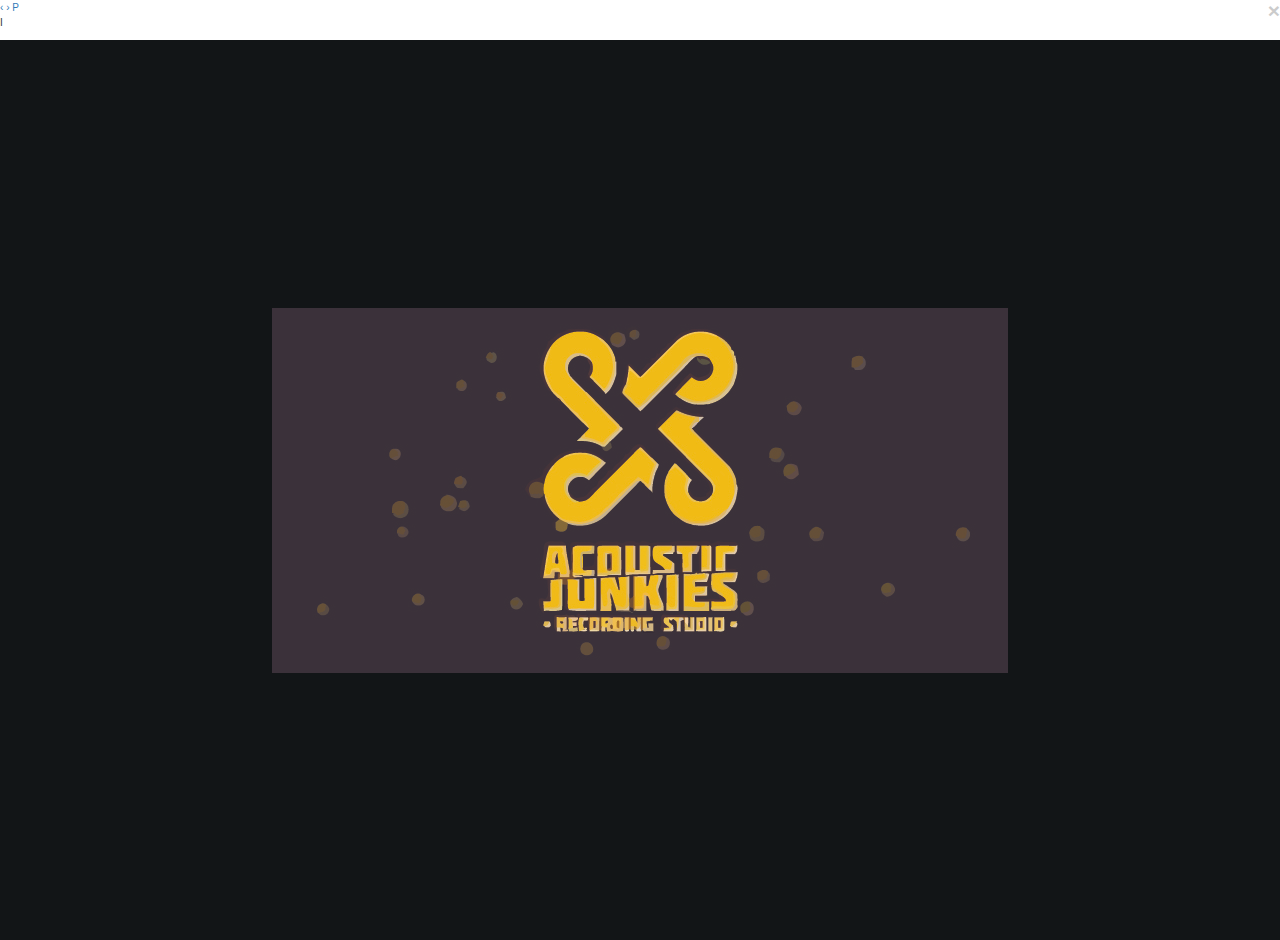
==== index.html @ 77d6bfee "galerry added" ====
<!DOCTYPE html>
<html lang="en">
<head>
    <link rel="stylesheet" type="text/css" href="css/style.css"/>
    <meta charset="UTF-8">
    <title>Acoustic Junkies</title>
    <!-- Latest compiled and minified CSS -->
    <link rel="stylesheet" href="https://maxcdn.bootstrapcdn.com/bootstrap/3.3.5/css/bootstrap.min.css">
    <link rel="stylesheet" href="css/paralax.css">
    <link rel="stylesheet" href="css/style.css">
    <!-- Optional theme -->
    <link rel="stylesheet" href="//blueimp.github.io/Gallery/css/blueimp-gallery.min.css">
    <link rel="stylesheet" href="css/bootstrap-image-gallery.min.css">
</head>
<body>
<script src="js/jquery-1.11.3.min.js"></script>
<div id="blueimp-gallery" class="blueimp-gallery">
    <!-- The container for the modal slides -->
    <div class="slides">
    </div>
    <!-- Controls for the borderless lightbox -->
    <!--<h3 class="title"></h3>-->
    <a class="prev">‹</a>
    <a class="next">›</a>
    <a class="close">×</a>
    <a class="play-pause">P</a>
    <ol class="indicator">I</ol>
    <!-- The modal dialog, which will be used to wrap the lightbox content -->
    <div class="modal fade">
        <div class="modal-dialog">
            <div class="modal-content">
                <div class="modal-header">
                    <button type="button" class="close" aria-hidden="true">&times;</button>
                    <h4 class="modal-title"></h4>
                </div>
                <div class="modal-body next"></div>
                <div class="modal-footer">
                    <button type="button" class="btn btn-default pull-left prev">
                        <i class="glyphicon glyphicon-chevron-left"></i>
                        Previous
                    </button>
                    <button type="button" class="btn btn-primary next">
                        Next
                        <i class="glyphicon glyphicon-chevron-right"></i>
                    </button>
                </div>
            </div>
        </div>
    </div>
</div>
<div class="parallax">
    <div id="startBlock" class="parallax__group">
        <div class="parallax__layer parallax__layer--base">
      </div>
    </div>
    <div id="infoBlock" class="parallax__group">
        <div class="parallax__layer parallax__layer--base">
            <div id="links">
                <a href="images/logo1.jpg" title="Banana" data-gallery>
                    <img src="images/logo1.jpg" alt="Banana">
                </a>
                <a href="images/logo2.jpg" title="Banana" data-gallery>
                    <img src="images/logo2.jpg" alt="Banana">
                </a>
                <a href=" http://cs6052.vk.me/v6052409/16a47/EGdXssrEqPY.jpg" title="Banana" data-gallery>
                    <img src=" http://cs6052.vk.me/v6052409/16a47/EGdXssrEqPY.jpg" alt="Banana">
                </a>
            </div>
        </div>
        <div class="parallax__layer parallax__layer--back">
        </div>
    </div>
    <div id="mapBlock" class="parallax__group">
        <div class="parallax__layer parallax__layer--back">
            <div class="title">Background Layer</div>
        </div>
        <div class="parallax__layer parallax__layer--fore">

            <!--<div class="title">Foreground Layer</div>-->
        </div>
        <div class="parallax__layer parallax__layer--base">
            <div class="title">Base Layer</div>
        </div>
    </div>
    <div id="linksBlock" class="parallax__group">
        <div class="parallax__layer parallax__layer--base">
            <div class="title">Base Layer</div>
        </div>
        <div class="parallax__layer parallax__layer--back">
            <div class="title">Background Layer</div>
        </div>
        <div class="parallax__layer parallax__layer--deep backgroundDiv">
            <div class="title">Deep</div>
        </div>
    </div>
    <div id="endBlock" class="parallax__group">
        <div class="parallax__layer parallax__layer--base">
        </div>
    </div>
</div>

<script src="//ajax.googleapis.com/ajax/libs/jquery/1.11.1/jquery.min.js"></script>
<script src="//blueimp.github.io/Gallery/js/jquery.blueimp-gallery.min.js"></script>
<script src="js/bootstrap-image-gallery.min.js"></script>

<script>
    document.getElementById('links').onclick = function (event) {
        event = event || window.event;
        var target = event.target || event.srcElement,
                link = target.src ? target.parentNode : target,
                options = {index: link, event: event},
                links = this.getElementsByTagName('a');
        blueimp.Gallery(links, options);
    };
</script>
</body>
</html>
---- css/style.css ----
.map {
    width: 90%;
    height: 70%;
    border: 3px solid #00a8e1;

    text-align: center;
    position: absolute;
    left: 50%;
    top: 50%;
    -webkit-transform: translate(-50%, -50%);
    transform: translate(-50%, -50%);
}
---- css/paralax.css ----
/* Parallax base styles
--------------------------------------------- */

.parallax {
    height: 500px; /* fallback for older browsers */
    height: 100vh;
    overflow-x: hidden;
    overflow-y: auto;
    -webkit-perspective: 300px;
    perspective: 300px;
}

.parallax__group {
    position: relative;
    height: 500px; /* fallback for older browsers */
    height: 100vh;
    -webkit-transform-style: preserve-3d;
    transform-style: preserve-3d;
}

.parallax__layer {
    position: absolute;
    top: 0;
    left: 0;
    right: 0;
    bottom: 0;
}

.parallax__layer--fore {
    -webkit-transform: translateZ(90px) scale(.7);
    transform: translateZ(90px) scale(.7);
    z-index: 1;
}

.parallax__layer--base {
    -webkit-transform: translateZ(0);
    transform: translateZ(0);
    
    z-index: 4;
}

.parallax__layer--back {
    -webkit-transform: translateZ(-300px) scale(2);
    transform: translateZ(-300px) scale(2);
    z-index: 3;
}

.parallax__layer--deep {
    -webkit-transform: translateZ(-600px) scale(3);
    transform: translateZ(-600px) scale(3);
    z-index: 2;
}

/* demo styles
--------------------------------------------- */

body, html {
    overflow: hidden;
}

body {
    font: 100% / 1.5 Arial;
}

* {
    margin:0;
    padding:0;
}

.parallax {
    font-size: 200%;
}

/* centre the content in the parallax layers */
.title {
    text-align: center;
    position: absolute;
    left: 50%;
    top: 50%;
    -webkit-transform: translate(-50%, -50%);
    transform: translate(-50%, -50%);
}




/* style the groups
--------------------------------------------- */

#startBlock {
    z-index: 5; /* slide over group 2 */
}
#startBlock .parallax__layer--base {
    background: url("../img/logo.jpg");
    background-repeat: no-repeat;
    background-position: center;
    background-color: #ffcc00;
    background-color: rgb(18,21,23);
}

#infoBlock {
    z-index: 3; /* slide under groups 1 and 3 */
}
#infoBlock .parallax__layer--back {
    background: white;
}

#mapBlock {
    z-index: 4; /* slide over group 2 and 4 */
}
#mapBlock .parallax__layer--base {

    background-repeat: no-repeat;
    background-position: center;

    background-color: rgb(18,21,23);
}

#linksBlock {
    z-index: 2; /* slide under group 3 and 5 */
}
#linksBlock .parallax__layer--deep {
    background: rgb(184,223,101);


}

#group5 {
    z-index: 3; /* slide over group 4 and 6 */
}
#group5 .parallax__layer--base {
    background: url("../img/back.jpg")
}

#group6 {
    z-index: 2; /* slide under group 5 and 7 */
}
#group6 .parallax__layer--back {
    background: rgb(245,235,100);
}

#endBlock {
    z-index: 3; /* slide over group 7 */
}
#endBlock .parallax__layer--base {
    background: url("../img/logo.jpg");
    background-repeat: no-repeat;
    background-position: center;
    background-color: #ffcc00;
    background-color: rgb(18,21,23);
}


/* misc
--------------------------------------------- */
.demo__info {
    position: absolute;
    z-index:100;
    bottom: 1vh;
    top: auto;
    font-size:80%;
    text-align:center;
    width: 100%;
}
---- css/style.css ----
.map {
    width: 90%;
    height: 70%;
    border: 3px solid #00a8e1;

    text-align: center;
    position: absolute;
    left: 50%;
    top: 50%;
    -webkit-transform: translate(-50%, -50%);
    transform: translate(-50%, -50%);
}
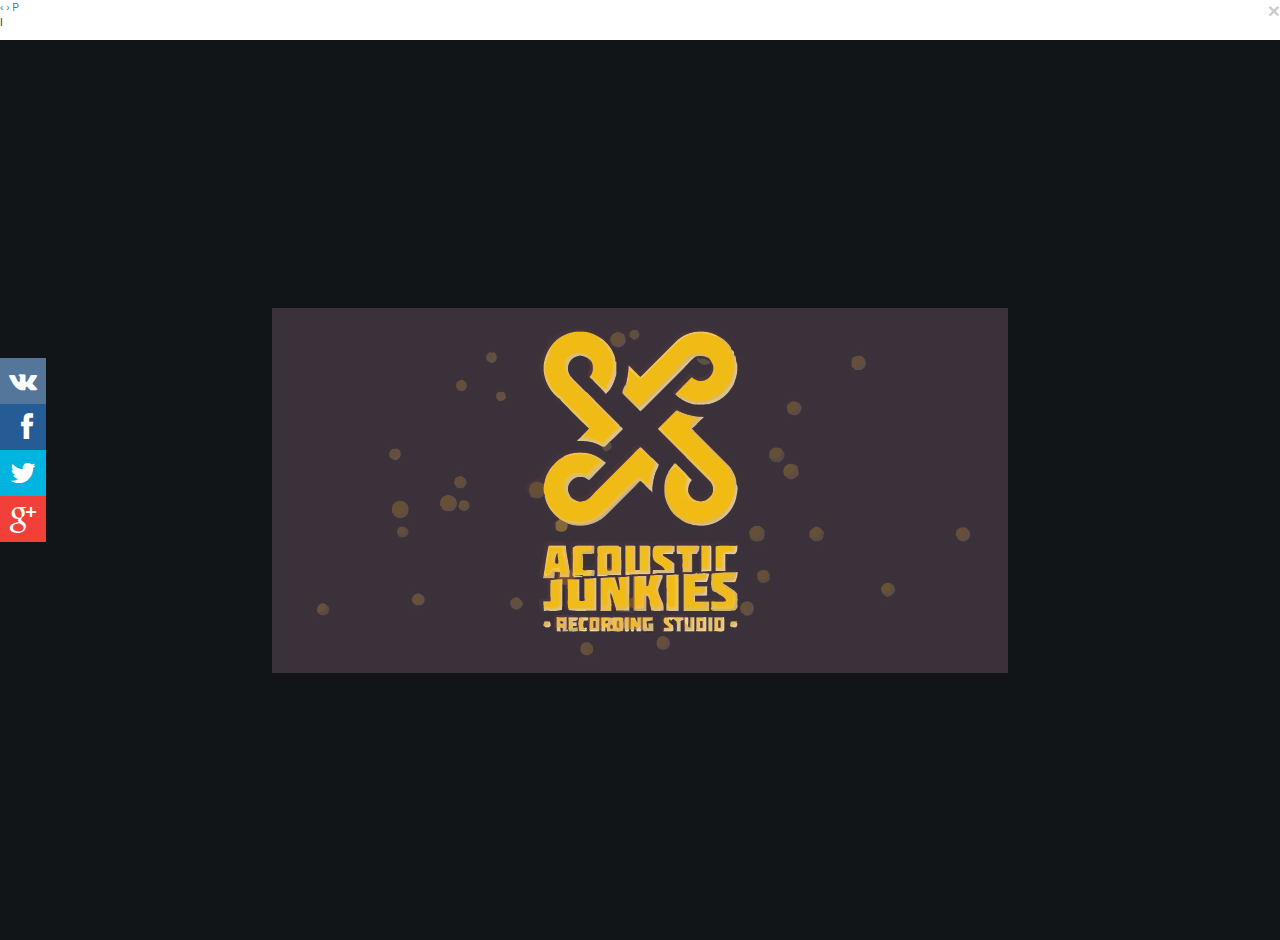
==== commit 6f3ef99b: "social, soundcloud, font, images" ====
--- a/index.html
+++ b/index.html
@@ -10,9 +10,28 @@
     <link rel="stylesheet" href="css/style.css">
     <!-- Optional theme -->
     <link rel="stylesheet" href="//blueimp.github.io/Gallery/css/blueimp-gallery.min.css">
+    <link rel="stylesheet" href="css/social-share-kit.css" type="text/css">
     <link rel="stylesheet" href="css/bootstrap-image-gallery.min.css">
+    <script type="text/javascript" src="js/bootstrap-carousel.js"></script>
+    <script type="text/javascript" src="js/soundcloud.player.api.js"></script>
+    <script type="text/javascript">
+        soundcloud.addEventListener('onPlayerReady', function (player, data) {
+            player.api_play();
+        });
+    </script>
+
+
 </head>
 <body>
+
+<!-- Left & centered positioning -->
+<div class="ssk-sticky ssk-left ssk-center ssk-lg">
+    <a href="" class="ssk ssk-vk"></a>
+    <a href="" class="ssk ssk-facebook"></a>
+    <a href="" class="ssk ssk-twitter"></a>
+    <a href="" class="ssk ssk-google-plus"></a>
+</div>
+
 <script src="js/jquery-1.11.3.min.js"></script>
 <div id="blueimp-gallery" class="blueimp-gallery">
     <!-- The container for the modal slides -->
@@ -48,23 +67,19 @@
         </div>
     </div>
 </div>
+<!--body-->
 <div class="parallax">
     <div id="startBlock" class="parallax__group">
         <div class="parallax__layer parallax__layer--base">
-      </div>
+        </div>
     </div>
+    <!--about us-->
     <div id="infoBlock" class="parallax__group">
         <div class="parallax__layer parallax__layer--base">
-            <div id="links">
-                <a href="images/logo1.jpg" title="Banana" data-gallery>
-                    <img src="images/logo1.jpg" alt="Banana">
-                </a>
-                <a href="images/logo2.jpg" title="Banana" data-gallery>
-                    <img src="images/logo2.jpg" alt="Banana">
-                </a>
-                <a href=" http://cs6052.vk.me/v6052409/16a47/EGdXssrEqPY.jpg" title="Banana" data-gallery>
-                    <img src=" http://cs6052.vk.me/v6052409/16a47/EGdXssrEqPY.jpg" alt="Banana">
-                </a>
+            <div class="aboutBlock">
+                <h1 class="headerGraffiti">
+                    Кто мы?
+                </h1>
             </div>
         </div>
         <div class="parallax__layer parallax__layer--back">
@@ -75,16 +90,32 @@
             <div class="title">Background Layer</div>
         </div>
         <div class="parallax__layer parallax__layer--fore">
-
             <!--<div class="title">Foreground Layer</div>-->
         </div>
         <div class="parallax__layer parallax__layer--base">
             <div class="title">Base Layer</div>
+            <div id="links">
+                <a href="images/logo1.jpg" title="Banana" data-gallery>
+                    <img src="images/logo1.jpg" class="img_box" alt="Banana">
+                </a>
+                <a href="images/logo2.jpg" title="Banana" data-gallery>
+                    <img src="images/logo2.jpg" class="img_box" alt="Banana">
+                </a>
+                <a href=" http://cs6052.vk.me/v6052409/16a47/EGdXssrEqPY.jpg" title="Banana" data-gallery>
+                    <img src=" http://cs6052.vk.me/v6052409/16a47/EGdXssrEqPY.jpg" class="img_box" alt="Banana">
+                </a>
+            </div>
         </div>
     </div>
     <div id="linksBlock" class="parallax__group">
         <div class="parallax__layer parallax__layer--base">
-            <div class="title">Base Layer</div>
+            <div class="title">Player</div>
+            <div class="sound_cloud_widget">
+                <!--<iframe width="100%" height="450" scrolling="no" frameborder="no"-->
+                <!--src="https://w.soundcloud.com/player/?url=https%3A//api.soundcloud.com/playlists/124414511&amp;auto_play=false&amp;hide_related=false&amp;show_comments=true&amp;show_user=true&amp;show_reposts=false&amp;visual=true"></iframe>-->
+                <iframe width="100%" height="450" scrolling="no" frameborder="no"
+                        src="https://w.soundcloud.com/player/?url=https%3A//api.soundcloud.com/playlists/124414511&amp;color=ff5500&amp;auto_play=false&amp;hide_related=false&amp;show_comments=true&amp;show_user=true&amp;show_reposts=false"></iframe>
+            </div>
         </div>
         <div class="parallax__layer parallax__layer--back">
             <div class="title">Background Layer</div>
@@ -95,6 +126,12 @@
     </div>
     <div id="endBlock" class="parallax__group">
         <div class="parallax__layer parallax__layer--base">
+            <div class="ssk-group ssk-count" data-url="http://www.aj.ktnet.kg/" data-text="AJ records" >
+                <a href="" class="ssk ssk-vk"></a>
+                <a href="" class="ssk ssk-facebook"></a>
+                <a href="" class="ssk ssk-twitter" data-text="Aj records"></a>
+                <a href="" class="ssk ssk-google-plus"></a>
+            </div>
         </div>
     </div>
 </div>
@@ -112,6 +149,17 @@
                 links = this.getElementsByTagName('a');
         blueimp.Gallery(links, options);
     };
+
+    $('#mylink').ekkoLightbox(options);
+
+    $('.carousel').carousel();
+
+</script>
+<script type="text/javascript" src="js/social-share-kit.js"></script>
+
+<script type="text/javascript">
+    SocialShareKit.init();
+
 </script>
 </body>
 </html>--- a/css/style.css
+++ b/css/style.css
@@ -9,4 +9,33 @@
     top: 50%;
     -webkit-transform: translate(-50%, -50%);
     transform: translate(-50%, -50%);
+}
+
+.img_box{
+    width: 100px;
+    height: 100px;
+}
+
+.aboutBlock {
+    display: inline-block;
+    margin: auto 0;
+    border: 4px double black; /* ????????? ??????? */
+
+}
+
+@font-face {
+    font-family: Graffiti; /* ????????? ?????? */
+    src: url(../fonts/sprite_graffiti_shadow.otf); /* ???? ? ????? ?? ??????? */
+}
+
+
+.headerGraffiti {
+    font-family: Graffiti, 'Comic Sans MS', cursive;
+    font-size: 500%;
+    color: black;
+}
+
+.sound_cloud_widget {
+    width: 500px;
+    height: 500px;
 }--- a/css/style.css
+++ b/css/style.css
@@ -9,4 +9,33 @@
     top: 50%;
     -webkit-transform: translate(-50%, -50%);
     transform: translate(-50%, -50%);
+}
+
+.img_box{
+    width: 100px;
+    height: 100px;
+}
+
+.aboutBlock {
+    display: inline-block;
+    margin: auto 0;
+    border: 4px double black; /* ????????? ??????? */
+
+}
+
+@font-face {
+    font-family: Graffiti; /* ????????? ?????? */
+    src: url(../fonts/sprite_graffiti_shadow.otf); /* ???? ? ????? ?? ??????? */
+}
+
+
+.headerGraffiti {
+    font-family: Graffiti, 'Comic Sans MS', cursive;
+    font-size: 500%;
+    color: black;
+}
+
+.sound_cloud_widget {
+    width: 500px;
+    height: 500px;
 }--- a/css/social-share-kit.css
+++ b/css/social-share-kit.css
@@ -0,0 +1,7 @@
+/*!
+ * Social Share Kit v1.0.3 (http://socialsharekit.com)
+ * Copyright 2015 Social Share Kit / Kaspars Sprogis.
+ * Licensed under Creative Commons Attribution-NonCommercial 3.0 license:
+ * https://github.com/darklow/social-share-kit/blob/master/LICENSE
+ * ---
+ */@font-face{font-family:'social-share-kit';src:url('../fonts/social-share-kit.eot');src:url('../fonts/social-share-kit.eot?#iefix') format('embedded-opentype'),url('../fonts/social-share-kit.woff') format('woff'),url('../fonts/social-share-kit.ttf') format('truetype'),url('../fonts/social-share-kit.svg#social-share-kit') format('svg');font-weight:normal;font-style:normal}.ssk:before{display:inline-block;font-family:"social-share-kit" !important;font-style:normal !important;font-weight:normal !important;font-variant:normal !important;text-transform:none !important;speak:none;line-height:1;-webkit-font-smoothing:antialiased;-moz-osx-font-smoothing:grayscale}.ssk-facebook:before{content:"a";text-indent:4px;margin-right:-4px}.ssk-twitter:before{content:"b"}.ssk-google-plus:before{content:"c"}.ssk-email:before{content:"d";top:-1px;position:relative}.ssk-pinterest:before{content:"e"}.ssk-tumblr:before{content:"f"}.ssk-linkedin:before{content:"g"}.ssk-github:before{content:"h"}.ssk-vk:before{content:"i"}.ssk-instagram:before{content:"j"}.ssk-amazon:before{content:"k"}.ssk-skype:before{content:"s"}.ssk-youtube:before{content:"x"}.ssk-vimeo:before{content:"u"}.ssk-ebay:before{content:"p"}.ssk-apple:before{content:"l"}.ssk-behance:before{content:"q"}.ssk-dribble:before{content:"n"}.ssk-android:before{content:"o"}.ssk-whatsapp:before{content:"m"}.ssk-reddit:before{content:"r"}.ssk-reddit2:before{content:"t"}.ssk{background-color:#757575;color:white;display:inline-block;font-size:22px;line-height:1px;margin-right:2px;margin-bottom:2px;padding:7px;text-align:center;text-decoration:none;transition:background-color .1s;-webkit-transition:background-color .1s;-moz-transition:background-color .1s;-ms-transition:background-color .1s;-o-transition:background-color .1s}.ssk:before,.ssk .glyphicon,.ssk .fa{position:relative;font-size:22px;top:0;vertical-align:middle}.ssk.ssk-xs,.ssk-xs>.ssk{padding:4px}.ssk.ssk-xs:before,.ssk-xs>.ssk:before,.ssk.ssk-xs .glyphicon,.ssk-xs>.ssk .glyphicon,.ssk.ssk-xs .fa,.ssk-xs>.ssk .fa{font-size:15px}.ssk.ssk-sm,.ssk-sm>.ssk{padding:5px}.ssk.ssk-sm:before,.ssk-sm>.ssk:before,.ssk.ssk-sm .glyphicon,.ssk-sm>.ssk .glyphicon,.ssk.ssk-sm .fa,.ssk-sm>.ssk .fa{font-size:20px}.ssk.ssk-lg,.ssk-lg>.ssk{padding:9px}.ssk.ssk-lg:before,.ssk-lg>.ssk:before,.ssk.ssk-lg .glyphicon,.ssk-lg>.ssk .glyphicon,.ssk.ssk-lg .fa,.ssk-lg>.ssk .fa{font-size:28px}.ssk:last-child{margin-right:0}.ssk:hover{background-color:#424242}.ssk:hover,.ssk:focus{color:#fff;text-decoration:none}.ssk.ssk-round,.ssk-round .ssk{border-radius:50%}.ssk.ssk-round:before,.ssk-round .ssk:before{text-indent:0;margin-right:0}.ssk.ssk-rounded,.ssk-rounded .ssk{border-radius:15%}.ssk.ssk-icon{color:#757575;padding:2px;font-size:24px}.ssk.ssk-icon,.ssk.ssk-icon:hover{background-color:transparent}.ssk.ssk-icon:hover{color:#424242}.ssk.ssk-icon.ssk-xs,.ssk-xs>.ssk.ssk-icon{font-size:16px}.ssk.ssk-icon.ssk-sm,.ssk-sm>.ssk.ssk-icon{font-size:20px}.ssk.ssk-icon.ssk-lg,.ssk-lg>.ssk.ssk-icon{font-size:28px}.ssk.ssk-text{overflow:hidden;font-size:17px;line-height:normal;padding-right:10px}.ssk.ssk-text:before,.ssk.ssk-text .glyphicon,.ssk.ssk-text .fa{margin:-7px 10px -7px -7px;padding:7px;background-color:rgba(0,0,0,0.15);vertical-align:bottom;text-indent:0}.ssk-block .ssk.ssk-text{display:block;margin-right:0;text-align:left}.ssk.ssk-text.ssk-xs,.ssk-xs>.ssk.ssk-text{font-size:12px;padding-right:6px}.ssk.ssk-text.ssk-xs:before,.ssk-xs>.ssk.ssk-text:before,.ssk.ssk-text.ssk-xs .glyphicon,.ssk-xs>.ssk.ssk-text .glyphicon,.ssk.ssk-text.ssk-xs .fa,.ssk-xs>.ssk.ssk-text .fa{margin:-4px 6px -4px -4px;padding:4px}.ssk.ssk-text.ssk-sm,.ssk-sm>.ssk.ssk-text{font-size:16px;padding-right:7px}.ssk.ssk-text.ssk-sm:before,.ssk-sm>.ssk.ssk-text:before,.ssk.ssk-text.ssk-sm .glyphicon,.ssk-sm>.ssk.ssk-text .glyphicon,.ssk.ssk-text.ssk-sm .fa,.ssk-sm>.ssk.ssk-text .fa{margin:-5px 7px -5px -5px;padding:5px}.ssk.ssk-text.ssk-lg,.ssk-lg>.ssk.ssk-text{font-size:22px;padding-right:13px}.ssk.ssk-text.ssk-lg:before,.ssk-lg>.ssk.ssk-text:before,.ssk.ssk-text.ssk-lg .glyphicon,.ssk-lg>.ssk.ssk-text .glyphicon,.ssk.ssk-text.ssk-lg .fa,.ssk-lg>.ssk.ssk-text .fa{margin:-9px 13px -9px -9px;padding:9px}.ssk-group,.ssk-sticky{font-size:0}.ssk-sticky{top:0;position:fixed;z-index:2000}.ssk-sticky .ssk{transition:padding .1s ease-out;-webkit-transition:padding .1s ease-out;-moz-transition:padding .1s ease-out;-ms-transition:padding .1s ease-out;-o-transition:padding .1s ease-out;margin:0}.ssk-sticky.ssk-left .ssk,.ssk-sticky.ssk-right .ssk{display:block;clear:both}.ssk-sticky.ssk-left.ssk-center,.ssk-sticky.ssk-right.ssk-center{top:50%;transform:translateY(-50%);-webkit-transform:translateY(-50%);-moz-transform:translateY(-50%);-ms-transform:translateY(-50%);-o-transform:translateY(-50%)}.ssk-sticky.ssk-left{left:0}.ssk-sticky.ssk-left .ssk{float:left}.ssk-sticky.ssk-left .ssk:hover{padding-left:15px}.ssk-sticky.ssk-right{right:0}.ssk-sticky.ssk-right .ssk{float:right}.ssk-sticky.ssk-right .ssk:hover{padding-right:15px}.ssk-sticky.ssk-bottom{font-size:0;top:auto;bottom:0}.ssk-sticky.ssk-bottom.ssk-center{left:50%;right:auto;transform:translateX(-50%);-webkit-transform:translateX(-50%);-moz-transform:translateX(-50%);-ms-transform:translateX(-50%);-o-transform:translateX(-50%)}.ssk-sticky.ssk-bottom .ssk{vertical-align:bottom}.ssk-sticky.ssk-bottom .ssk:hover{padding-bottom:15px}.ssk-sticky.ssk-round.ssk-xs .ssk:hover{padding:8px}.ssk-sticky.ssk-round.ssk-sm .ssk:hover{padding:9px}.ssk-sticky.ssk-round .ssk:hover{padding:11px}.ssk-sticky.ssk-round.ssk-lg .ssk:hover{padding:13px}@media (max-width:767px){.ssk-sticky{display:none}}.ssk-count{padding-top:20px}.ssk-count .ssk{position:relative}.ssk-count .ssk-num{border-radius:4px;color:#8f8f8f;background-color:rgba(50,50,50,0.03);display:block;font-size:12px;left:0;line-height:20px;position:absolute;right:0;text-align:center;top:-20px}.ssk-count.ssk-sticky{padding-top:0}.ssk-count.ssk-sticky.ssk-left .ssk-num,.ssk-count.ssk-sticky.ssk-right .ssk-num{top:20%;background-color:transparent}.ssk-count.ssk-sticky.ssk-left .ssk-num{left:100%;margin-left:5px}.ssk-count.ssk-sticky.ssk-right .ssk-num{right:115%;margin-left:-100%;text-align:right}.ssk-facebook{background-color:#255c95}.ssk-grayscale>.ssk-facebook{background-color:#757575}.ssk-facebook:hover{background-color:#1b436c}.ssk-facebook:hover{background-color:#1b436c}.ssk-grayscale>.ssk-facebook:hover{background-color:#255c95}.ssk-facebook.ssk-icon{color:#255c95}.ssk-facebook.ssk-icon:hover{color:#1b436c}.ssk-facebook.ssk-icon:before{text-indent:0;margin-right:0}.ssk-twitter{background-color:#00b4e0}.ssk-grayscale>.ssk-twitter{background-color:#757575}.ssk-twitter:hover{background-color:#008bad}.ssk-twitter:hover{background-color:#008bad}.ssk-grayscale>.ssk-twitter:hover{background-color:#00b4e0}.ssk-twitter.ssk-icon{color:#00b4e0}.ssk-twitter.ssk-icon:hover{color:#008bad}.ssk-google-plus{background-color:#f1403a}.ssk-grayscale>.ssk-google-plus{background-color:#757575}.ssk-google-plus:hover{background-color:#e81810}.ssk-google-plus:hover{background-color:#e81810}.ssk-grayscale>.ssk-google-plus:hover{background-color:#f1403a}.ssk-google-plus.ssk-icon{color:#f1403a}.ssk-google-plus.ssk-icon:hover{color:#e81810}.ssk-pinterest{background-color:#cb2027}.ssk-grayscale>.ssk-pinterest{background-color:#757575}.ssk-pinterest:hover{background-color:#9f191f}.ssk-pinterest:hover{background-color:#9f191f}.ssk-grayscale>.ssk-pinterest:hover{background-color:#cb2027}.ssk-pinterest.ssk-icon{color:#cb2027}.ssk-pinterest.ssk-icon:hover{color:#9f191f}.ssk-tumblr{background-color:#395773}.ssk-grayscale>.ssk-tumblr{background-color:#757575}.ssk-tumblr:hover{background-color:#283d51}.ssk-tumblr:hover{background-color:#283d51}.ssk-grayscale>.ssk-tumblr:hover{background-color:#395773}.ssk-tumblr.ssk-icon{color:#395773}.ssk-tumblr.ssk-icon:hover{color:#283d51}.ssk-email{background-color:#757575}.ssk-grayscale>.ssk-email{background-color:#757575}.ssk-email:hover{background-color:#5b5b5b}.ssk-email:hover{background-color:#5b5b5b}.ssk-grayscale>.ssk-email:hover{background-color:#757575}.ssk-grayscale>.ssk-email:hover{background-color:#5b5b5b}.ssk-email.ssk-icon{color:#757575}.ssk-email.ssk-icon:hover{color:#5b5b5b}.ssk-vk{background-color:#54769a}.ssk-grayscale>.ssk-vk{background-color:#757575}.ssk-vk:hover{background-color:#425d79}.ssk-vk:hover{background-color:#425d79}.ssk-grayscale>.ssk-vk:hover{background-color:#54769a}.ssk-vk.ssk-icon{color:#54769a}.ssk-vk.ssk-icon:hover{color:#425d79}.ssk-linkedin{background-color:#1c87bd}.ssk-grayscale>.ssk-linkedin{background-color:#757575}.ssk-linkedin:hover{background-color:#156791}.ssk-linkedin:hover{background-color:#156791}.ssk-grayscale>.ssk-linkedin:hover{background-color:#1c87bd}.ssk-linkedin.ssk-icon{color:#1c87bd}.ssk-linkedin.ssk-icon:hover{color:#156791}.ssk-whatsapp{background-color:#34af23}.ssk-grayscale>.ssk-whatsapp{background-color:#757575}.ssk-whatsapp:hover{background-color:#27851a}.ssk-whatsapp:hover{background-color:#27851a}.ssk-grayscale>.ssk-whatsapp:hover{background-color:#34af23}.ssk-whatsapp.ssk-icon{color:#34af23}.ssk-whatsapp.ssk-icon:hover{color:#27851a}.ssk-reddit{background-color:#5f99cf}.ssk-grayscale>.ssk-reddit{background-color:#757575}.ssk-reddit:hover{background-color:#3a80c1}.ssk-reddit:hover{background-color:#3a80c1}.ssk-grayscale>.ssk-reddit:hover{background-color:#5f99cf}.ssk-reddit.ssk-icon{color:#5f99cf}.ssk-reddit.ssk-icon:hover{color:#3a80c1}.ssk-reddit2{background-color:#5f99cf}.ssk-grayscale>.ssk-reddit2{background-color:#757575}.ssk-reddit2:hover{background-color:#3a80c1}.ssk-reddit2:hover{background-color:#3a80c1}.ssk-grayscale>.ssk-reddit2:hover{background-color:#5f99cf}.ssk-reddit2.ssk-icon{color:#5f99cf}.ssk-reddit2.ssk-icon:hover{color:#3a80c1}.ssk-turquoise{background-color:#1abc9c}.ssk-turquoise:hover{background-color:#148f77}.ssk-emerald{background-color:#2ecc71}.ssk-emerald:hover{background-color:#25a25a}.ssk-peter-river{background-color:#3498db}.ssk-peter-river:hover{background-color:#217dbb}.ssk-belize-hole{background-color:#2980b9}.ssk-belize-hole:hover{background-color:#20638f}.ssk-amethyst{background-color:#9b59b6}.ssk-amethyst:hover{background-color:#804399}.ssk-wisteria{background-color:#8e44ad}.ssk-wisteria:hover{background-color:#703688}.ssk-wet-asphalt{background-color:#34495e}.ssk-wet-asphalt:hover{background-color:#222f3d}.ssk-midnight-blue{background-color:#2c3e50}.ssk-midnight-blue:hover{background-color:#1a242f}.ssk-green-sea{background-color:#16a085}.ssk-green-sea:hover{background-color:#107360}.ssk-nephritis{background-color:#27ae60}.ssk-nephritis:hover{background-color:#1e8449}.ssk-sunflower{background-color:#f1c40f}.ssk-sunflower:hover{background-color:#c29d0b}.ssk-orange{background-color:#f39c12}.ssk-orange:hover{background-color:#c87f0a}.ssk-carrot{background-color:#e67e22}.ssk-carrot:hover{background-color:#bf6516}.ssk-pumpkin{background-color:#d35400}.ssk-pumpkin:hover{background-color:#a04000}.ssk-alizarin{background-color:#e74c3c}.ssk-alizarin:hover{background-color:#d62c1a}.ssk-pomegranate{background-color:#c0392b}.ssk-pomegranate:hover{background-color:#962d22}.ssk-clouds{background-color:#cfd9db}.ssk-clouds:hover{background-color:#b1c2c6}.ssk-concrete{background-color:#95a5a6}.ssk-concrete:hover{background-color:#798d8f}.ssk-silver{background-color:#bdc3c7}.ssk-silver:hover{background-color:#a1aab0}.ssk-asbestos{background-color:#7f8c8d}.ssk-asbestos:hover{background-color:#667273}.ssk-dark-gray{background-color:#555}.ssk-dark-gray:hover{background-color:#3b3b3b}.ssk-black{background-color:#333}.ssk-black:hover{background-color:#1a1a1a}